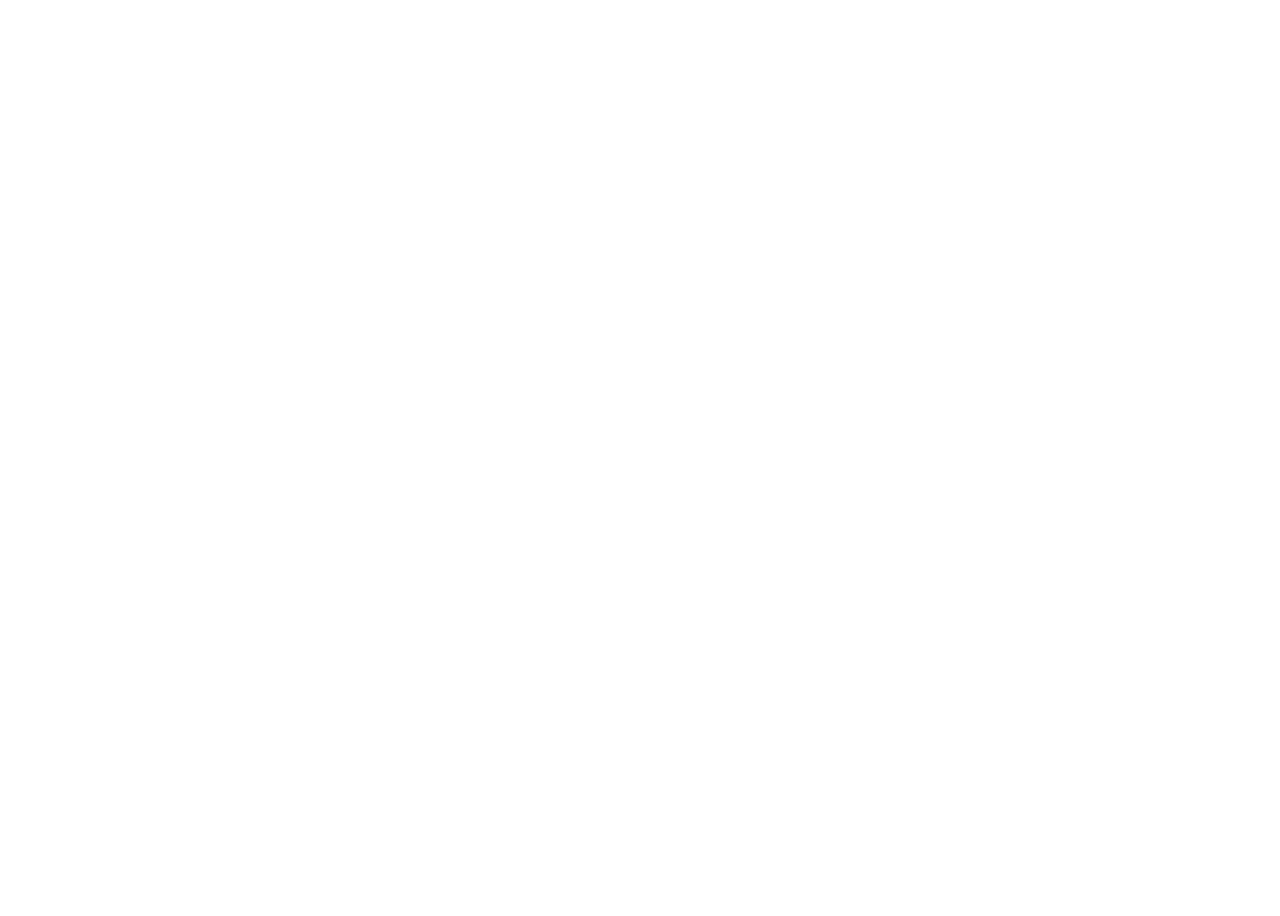
==== chess/index.html @ 1c39b400 "New repo" ====
<!DOCTYPE html PUBLIC "-//W3C//DTD XHTML 1.0 Transitional//EN" "http://www.w3.org/TR/xhtml1/DTD/xhtml1-transitional.dtd">
<html xmlns="http://www.w3.org/1999/xhtml">
<head>
<meta http-equiv="Content-Type" content="text/html; charset=utf-8" />
<title>Jake (js837)</title>
<body>
<iframe frameborder="0" style="height: 900px; overflow:scroll; width: 100%" src="http://js837.pythonanywhere.com"></iframe>

</body>
</html>
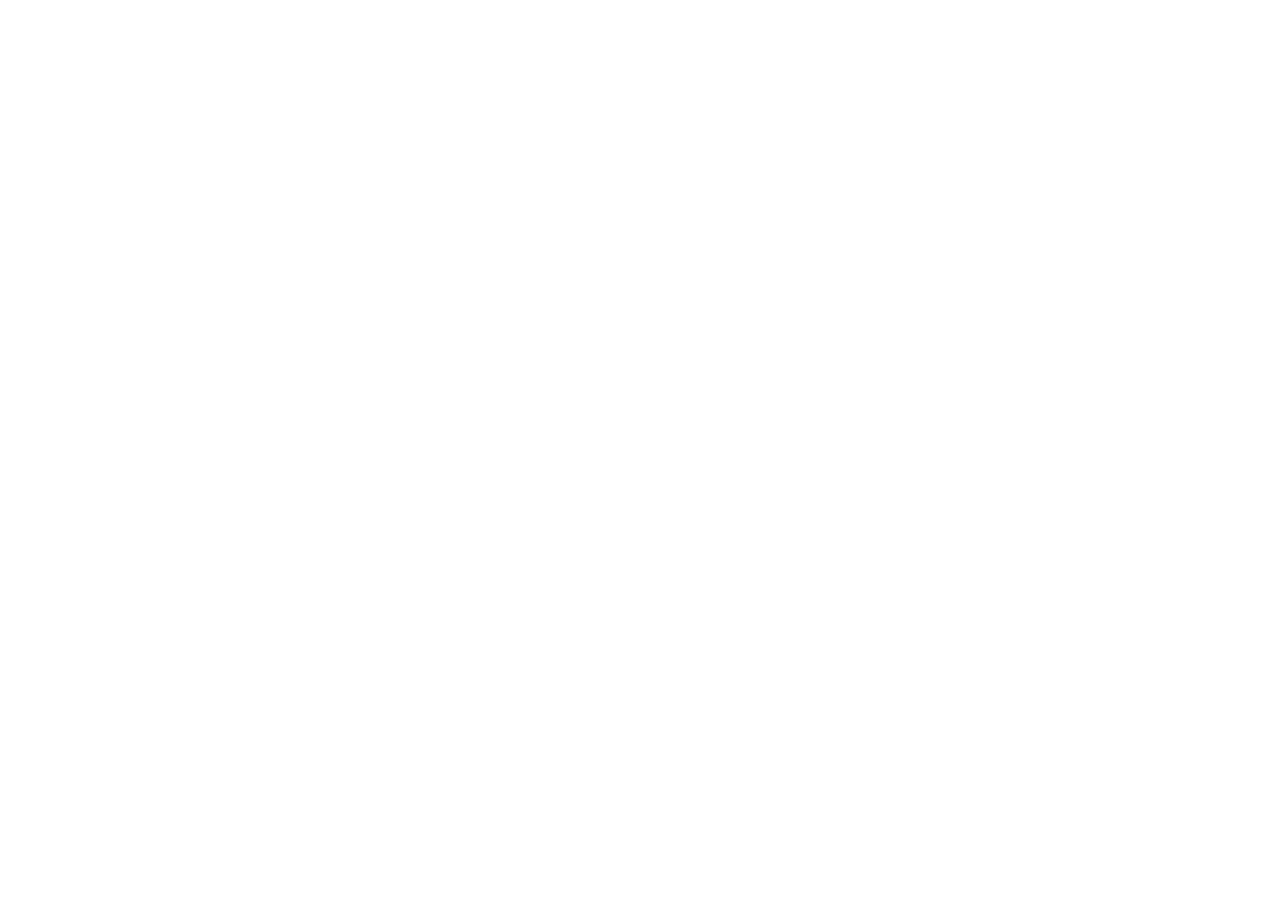
==== commit 15def6f5: "New iframe technique" ====
--- a/chess/index.html
+++ b/chess/index.html
@@ -4,7 +4,8 @@
 <meta http-equiv="Content-Type" content="text/html; charset=utf-8" />
 <title>Jake (js837)</title>
 <body>
-<iframe frameborder="0" style="height: 900px; overflow:scroll; width: 100%" src="http://js837.pythonanywhere.com"></iframe>
-
+<iframe src="http://js837.pythonanywhere.com" style="position:fixed; top:0px; left:0px; bottom:0px; right:0px; width:100%; height:100%; border:none; margin:0; padding:0; overflow:hidden; z-index:999999;">
+  Your browser doesn't support IFrames
+</iframe>
 </body>
 </html>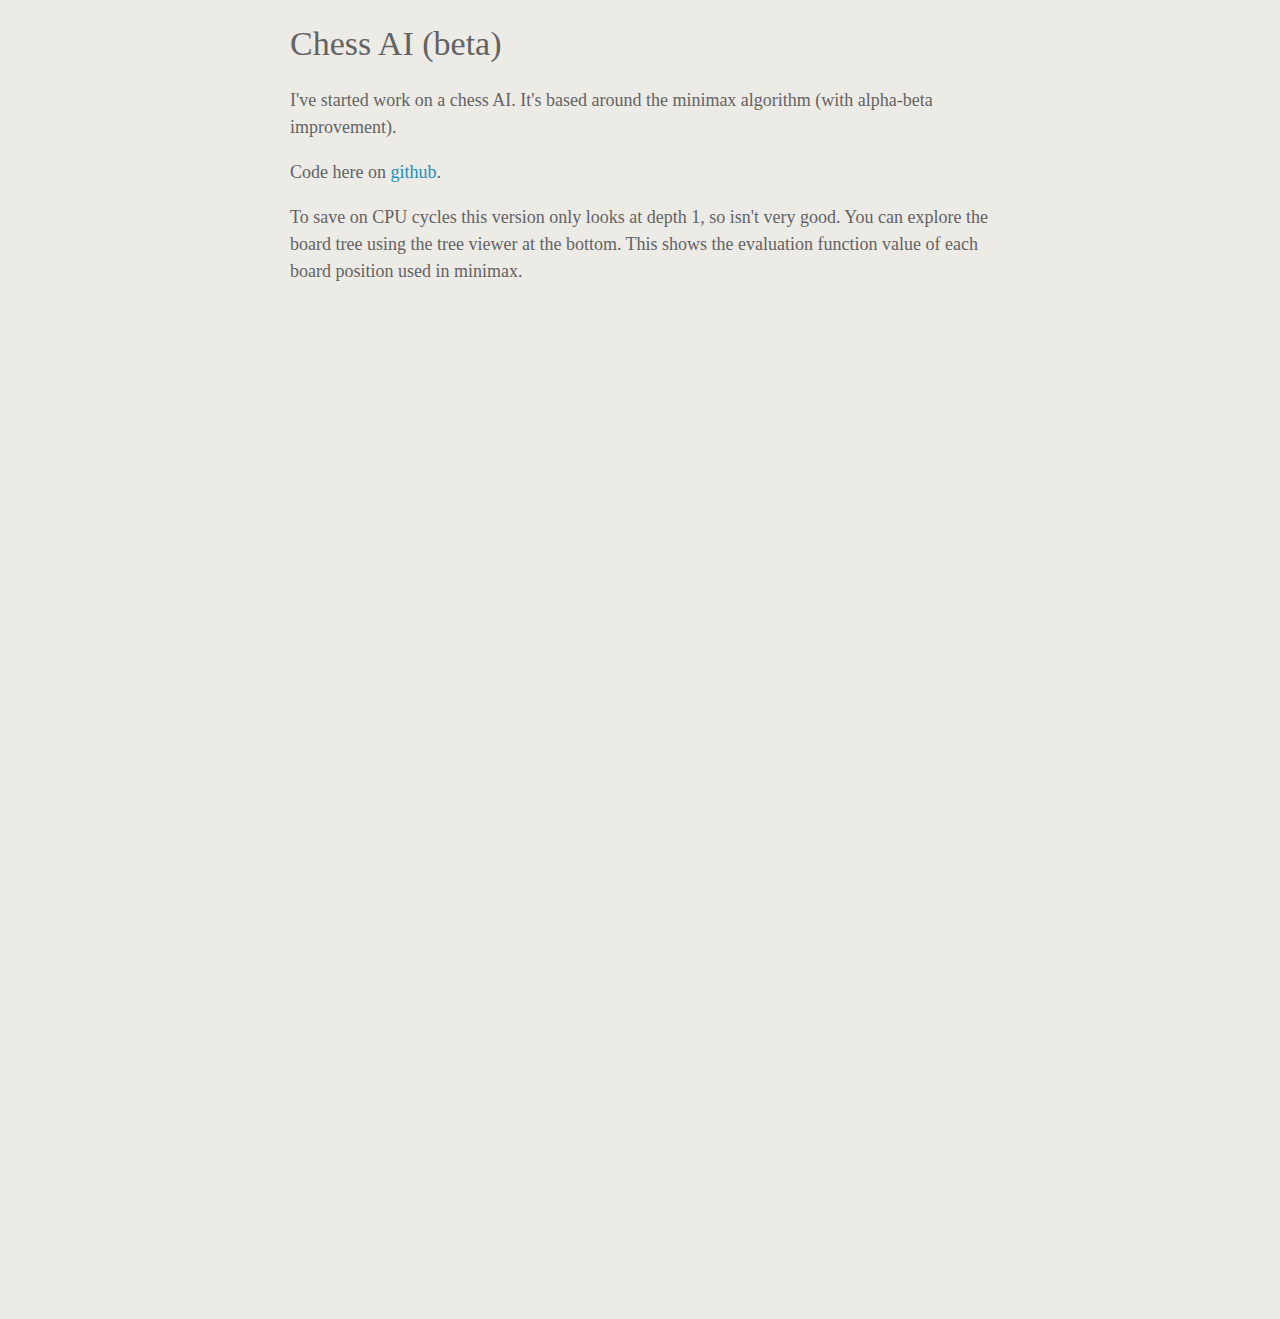
==== commit 51841e48: "New layout" ====
--- a/chess/index.html
+++ b/chess/index.html
@@ -1,11 +1,44 @@
-<!DOCTYPE html PUBLIC "-//W3C//DTD XHTML 1.0 Transitional//EN" "http://www.w3.org/TR/xhtml1/DTD/xhtml1-transitional.dtd">
-<html xmlns="http://www.w3.org/1999/xhtml">
+<!DOCTYPE html>
+<html>
 <head>
-<meta http-equiv="Content-Type" content="text/html; charset=utf-8" />
-<title>Jake (js837)</title>
+    <meta charset="UTF-8">
+    <meta content="IE=edge,chrome=1" http-equiv="X-UA-Compatible">
+    <meta content="width=device-width,initial-scale=1" name="viewport">
+    <title>Jake (js837)</title>
+    <meta content="Jake" name="author">
+    <meta content="algorithms,programming" name="keywords">
+    <link rel="stylesheet" type="text/css" href="/assets/style.css">
+</head>
 <body>
-<iframe src="http://js837.pythonanywhere.com" style="position:fixed; top:0px; left:0px; bottom:0px; right:0px; width:100%; height:100%; border:none; margin:0; padding:0; overflow:hidden; z-index:999999;">
+
+
+<div class="header">
+    Chess AI (beta)
+</div>
+
+
+<p>
+I've started work on a chess AI. It's based around the minimax algorithm
+(with alpha-beta improvement).
+</p>
+
+<p>
+Code here on <a href="https://github.com/js837/chess/">github</a>.
+</p>
+
+<p>
+To save on CPU cycles this version only looks at depth 1, so isn't very good.
+You can explore the board tree using the tree viewer at the bottom. This
+shows the evaluation function value of each board position used in minimax.
+</p>
+
+
+
+<div>
+<iframe src="http://js837.pythonanywhere.com" frameBorder="0" style="width: 100%; height: 1000px">
   Your browser doesn't support IFrames
 </iframe>
+</div>
+
 </body>
 </html>--- a/assets/style.css
+++ b/assets/style.css
@@ -0,0 +1,43 @@
+body {
+    max-width:700px;
+    margin-left:auto;
+    margin-right:auto;
+    background-color: #edebe6;
+    color: #636363;
+    line-height: 27px;
+    font-size: 18px;
+    width: 100%;
+    height: 100%;
+}
+a {
+    text-decoration: none;
+    color: #2090C0;
+}
+div.header {
+    margin-bottom: 20px;
+    font-size: 34px;
+    margin: 30px 0;
+}
+
+div.article {
+    margin: 5px;
+    float:left;
+    width: 165px;
+    height: 165px;
+}
+img.article-image:hover {
+    border: 6px solid #5A5AFF;
+}
+img.article-image {
+    height: 100%;
+    width: 100%;
+    border-radius: 8%;
+    border: 6px solid rgba(255, 255, 255, 0);
+}
+pre.prettyprint {
+    font-size: 12px;
+    line-height: 14px;
+    border: none;
+    padding: 13px !important;
+    border: 1px solid rgba(136, 136, 136, 0.25) !important;
+}
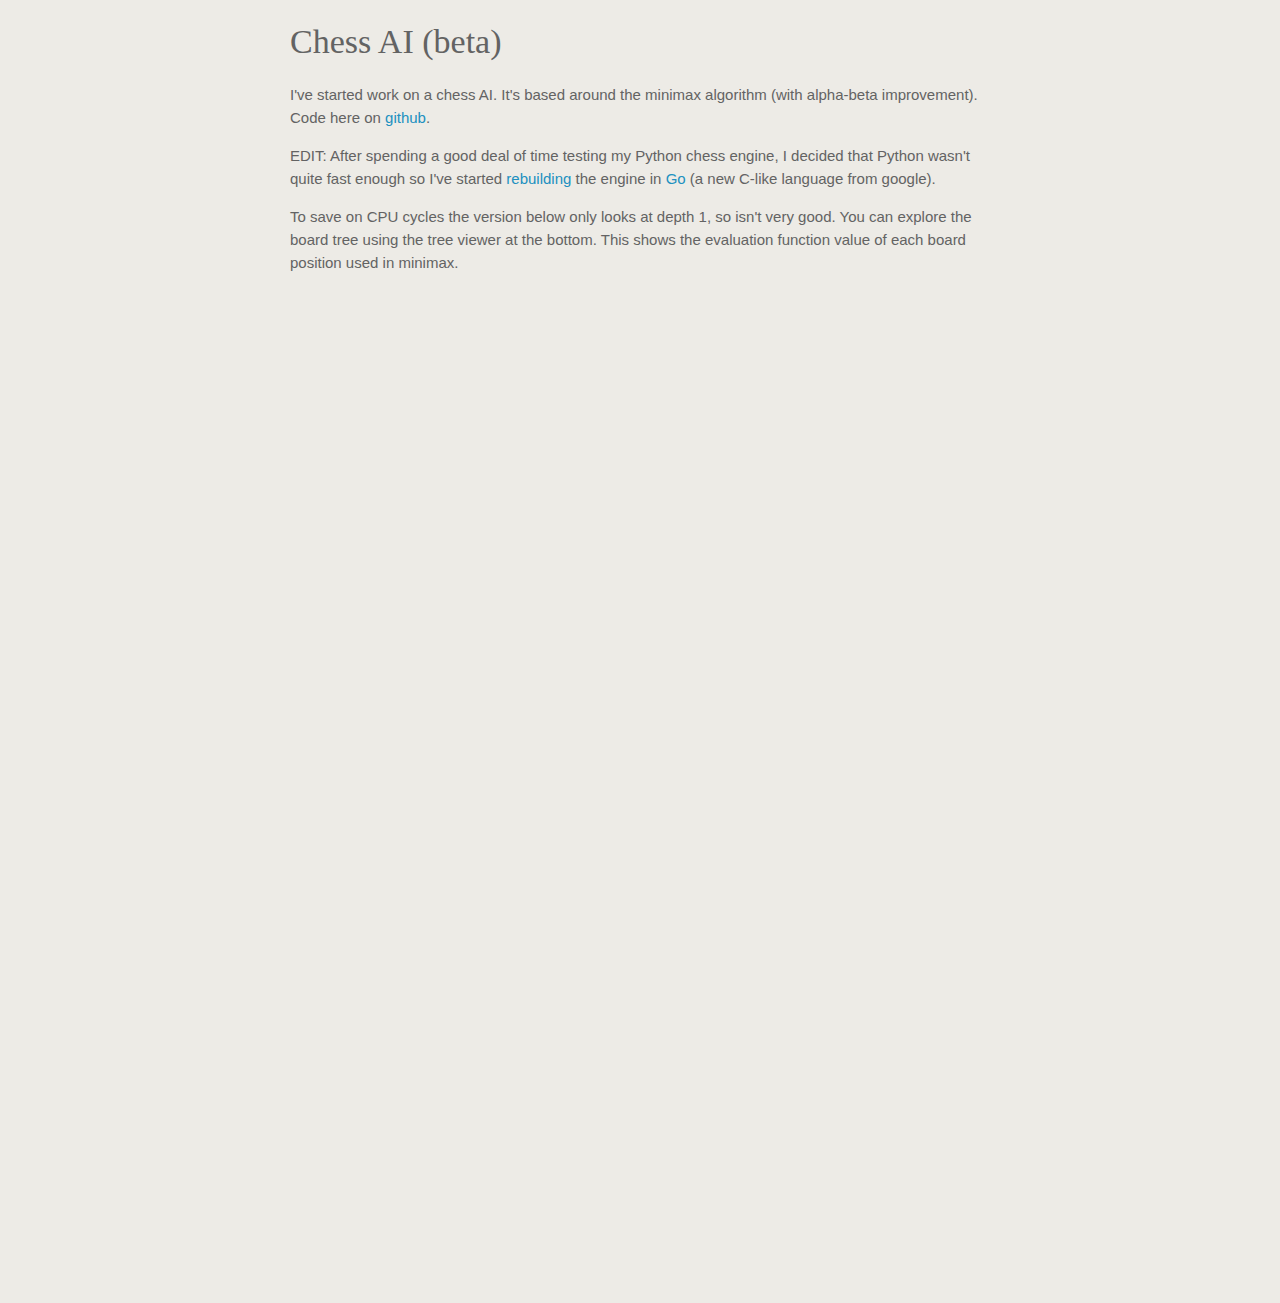
==== commit 2d84883c: "Improvements to zoom and chess update" ====
--- a/chess/index.html
+++ b/chess/index.html
@@ -20,18 +20,23 @@
 <p>
 I've started work on a chess AI. It's based around the minimax algorithm
 (with alpha-beta improvement).
+
+Code here on <a href="//github.com/js837/chess/">github</a>.
 </p>
 
 <p>
-Code here on <a href="https://github.com/js837/chess/">github</a>.
+EDIT: After spending a good deal of time testing my Python chess engine, I decided that
+Python wasn't quite fast enough so I've started <a href="//github.com/js837/go-chess">rebuilding</a> the engine in
+<a href="//golang.org/">Go</a> (a new C-like language from google).
 </p>
 
+
+
 <p>
-To save on CPU cycles this version only looks at depth 1, so isn't very good.
+To save on CPU cycles the version below only looks at depth 1, so isn't very good.
 You can explore the board tree using the tree viewer at the bottom. This
 shows the evaluation function value of each board position used in minimax.
 </p>
-
 
 
 <div>
--- a/assets/style.css
+++ b/assets/style.css
@@ -4,10 +4,11 @@
     margin-right:auto;
     background-color: #edebe6;
     color: #636363;
-    line-height: 27px;
-    font-size: 18px;
+    line-height: 23px;
+    font-size: 15px;
     width: 100%;
     height: 100%;
+    font-family: sans-serif;
 }
 a {
     text-decoration: none;
@@ -17,6 +18,7 @@
     margin-bottom: 20px;
     font-size: 34px;
     margin: 30px 0;
+    font-family: "Linux Libertine",Georgia,Times,serif;
 }
 
 div.article {
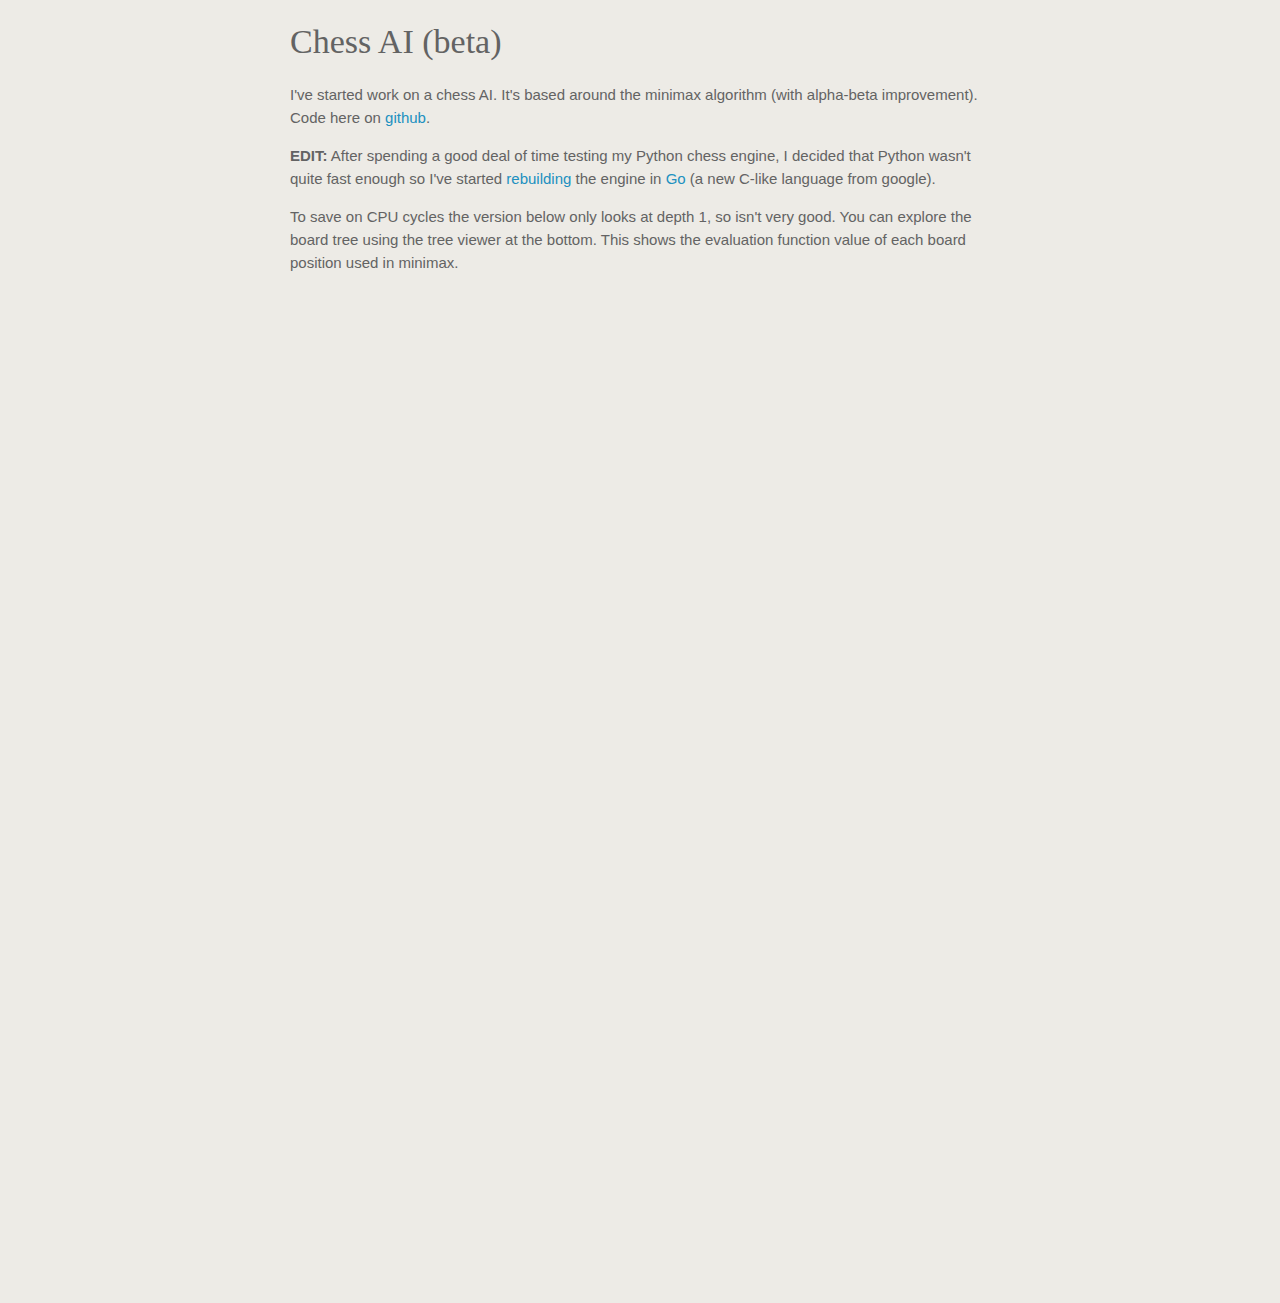
==== commit 80250b3d: "Point and Line class" ====
--- a/chess/index.html
+++ b/chess/index.html
@@ -25,7 +25,7 @@
 </p>
 
 <p>
-EDIT: After spending a good deal of time testing my Python chess engine, I decided that
+<b>EDIT:</b> After spending a good deal of time testing my Python chess engine, I decided that
 Python wasn't quite fast enough so I've started <a href="//github.com/js837/go-chess">rebuilding</a> the engine in
 <a href="//golang.org/">Go</a> (a new C-like language from google).
 </p>
--- a/assets/style.css
+++ b/assets/style.css
@@ -14,11 +14,22 @@
     text-decoration: none;
     color: #2090C0;
 }
-div.header {
+q {
+    border: 1px solid rgba(0, 128, 0, 0.25);
+    background-color: rgba(0, 128, 0, 0.1);
+    border-radius: 5px;
+    padding: 7px;
+}
+div.header, h1 {
     margin-bottom: 20px;
     font-size: 34px;
     margin: 30px 0;
     font-family: "Linux Libertine",Georgia,Times,serif;
+    font-weight: normal;
+}
+h2, h3, h4, h5, h6 {
+    font-family: "Linux Libertine",Georgia,Times,serif;
+    font-weight: normal;
 }
 
 div.article {
